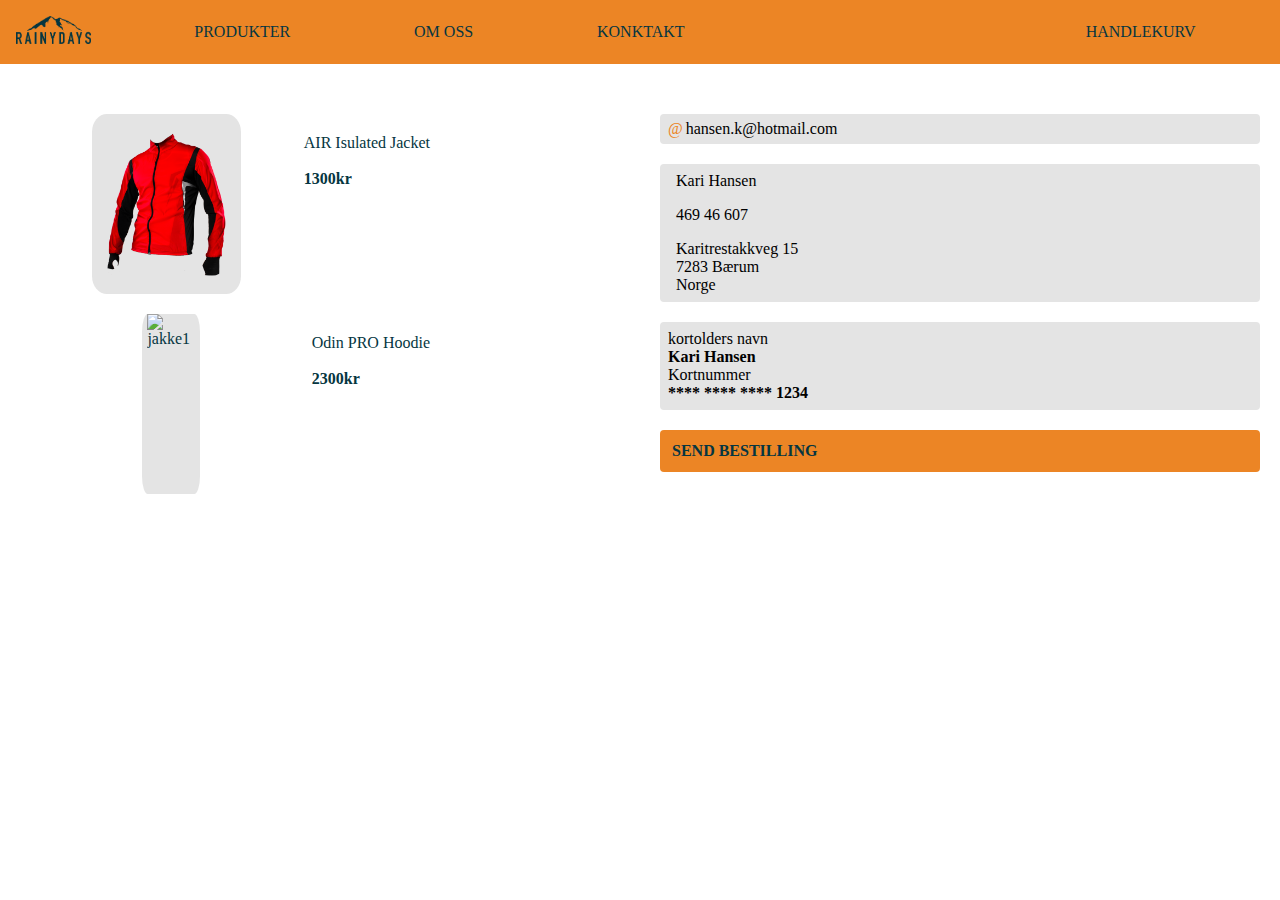
==== kasse.html @ 67a7858f "Initial commit" ====
<!DOCTYPE html>
<html>
  <head>
    <link rel="stylesheet" href="main.css" />
    <meta charset="UTF-8" />
    <meta name="viewport" content="width=device-width, initial-scale=1.0" />
    <meta name="description" content="Kasse"> 
    <script
      src="https://kit.fontawesome.com/0c38094ff5.js"
      crossorigin="anonymous"
    ></script>
    <title>Rainydays | Kasse</title>
  </head>

  <header class="dropdown">
    <div class="logo-header">
      <a href="./index.html">
        <img
          src="./logo/logo-with-mountain.png"
          alt="logo"
          class="rainydaysheader"
      /></a>
    </div>
    <div class="NAV-header-bigscreen">
      <a href="./produktoversikt.html">PRODUKTER</a>
      <a href="./omoss.html">OM OSS</a>
      <a href="./kontakt.html">KONKTAKT</a>
    </div>
    <div class="icons-header">
      <div class="handlekurv-header">
        <a href="./kasse.html">
          <p class="handlekurv-bigscreen">HANDLEKURV</p>
        </a>
        <a href="./kasse.html"> <i class="fa-solid fa-bag-shopping"></i> </a>
      </div>
      <div class="dropdown-none">
        <i class="fa-solid fa-bars"></i>
        <div class="dropdown-content">
          <div class="line"></div>
          <ul>
            <li><a href="./Forside">Forside</a></li>
            <li><a href="./produktoversikt.html">Jakker</a></li>
            <li><a href="./omoss.html">Om oss</a></li>
            <li><a href="./kontakt.html">Kontakt</a></li>
            <li><a href="./kasse.html">Handlekurv</a></li>
          </ul>
          <div class="line"></div>
        </div>
      </div>
    </div>
  </header>

  <body>
    <div class="kasse-container">
    <div class="produkter-i-handlekurv">
      <div class="bilde-med-tekst">
        <a href="./produktinfo.html" class="card-img-container-kasse">
          <img
            src="./media/jakker/RainyDays_Jacket1.png"
            alt="jakke1"
            class="card-img-kasse"
        /></a>
        <div class="produktnavn-kasse">
          <a>AIR Isulated Jacket</a><br />
          <a><strong>1300kr</strong></a>
        </div>
      </div>
      <div class="bilde-med-tekst">
        <a href="./produktinfo.html" class="card-img-container-kasse">
          <img
            src="./media/jakker/RainyDays_Jacket3.png"
            alt="jakke1"
            class="card-img-kasse"
        /></a>
        <div class="produktnavn-kasse">
          <a>Odin PRO Hoodie</a><br />
          <a><strong>2300kr</strong></a>
        </div>
      </div>
    </div>
    <div class="info-container">
    <div class="mail-kasse">
      <div class="info-icon"><p>@</p></div>
      <p>hansen.k@hotmail.com</p>
    </div>
    <div class="kundeinfo-kasse">
      <div class="kundeinfo">
      <i class="fa-regular fa-user" style="color: #ec8525"></i>
      <p>Kari Hansen</p>
    </div>
      <div class="kundeinfo">
      <i class="fa-solid fa-phone" style="color: #ec8525"></i>
      <p>469 46 607</p>
    </div>
    <div class="kundeinfo">
      <i class="fa-solid fa-location-pin" style="color: #ec8525"></i>
      <p>Karitrestakkveg 15 </br> 7283 Bærum </br>Norge</p>
    </div>
    </div>
    <div class="betaling-kasse">
      <div class="betaling-text">
      <p>kortolders navn</p>
      <p><strong>Kari Hansen</strong></p>
      <p>Kortnummer</p>
      <p><strong>**** **** **** 1234</strong></p>
    </div>
    </div>
    <div class="send-bestilling">
      <a href="./kjøpfullført.html">
      <div class="send-bestilling-tekst">
        <p><strong>SEND BESTILLING</strong></p>
      </div>
    </a>
    </div>
  </div>
  </div>
  </body>

  

</html>
---- main.css ----
@import url("https://use.typekit.net/lcq0huq.css");



*{
  box-sizing: border-box;
  margin: 0;
  border: 0;
}
body {
  font-family: "Proxima Nova";
}

.gridcontainer {
  display: grid;
  grid-template-areas:
    'nav'
    'header'
    'body'
    'footer';
}





/* HEADER */
header {
  display: flex;
  justify-content: space-between;
  align-items: center;
  padding: 16px;
  background-color: #EC8525;
}
ul {
  list-style: none;
}
a {
  text-decoration: none;
  color: #053641;
}
.icons-header {
  display: flex;
  justify-content: space-between;
  align-items: center;
  flex-direction: row;
  color: #053641;
}
.handlekurv-header {
  margin-right: 10px;
  display: flex;
}
.handlekurv-bigscreen {
  display: none;
}
.rainydaysheader {
  width: 75px;
}
.NAV-header-bigscreen {
  display: none;
  justify-content: space-between;
  align-items: left;
}
.dropdown {
  position: relative;
  /* display: inline-block; */
}
.dropdown-content {
  display: none;
  position: absolute;
  background-color: #EC8525;
  min-width: 16px;
  padding: 12px 16px;
  z-index: 1;
  width: 100%;
  left: 0;
  top: 30; 
}
.dropdown:hover .dropdown-content {
  display: block;
}
/* HEADER */








/* FORSIDE */
.forsidebilde {
  align-items: center;
  width: 100%;
}
.forside-slogan {
  display: flex;
  align-items: center;
  margin: auto;
  width: 75%;
}
.forside-kategori {
  display: flex;
  align-items: center;
  flex-direction: column;
  padding: 24px 24px 0px 24px;
  width: 100%;
  position: relative;
}
.forside-kategori img {
  width: 100%;
  margin-bottom: 24px;
}
.forside-bilde {
  position: relative;
  height: 140px;
  overflow: hidden;
  margin-bottom: 16px;
}
.forside-bilde img {
  width: 100%;
}
.forside-big {
  padding: 0px 24px 24px 24px ;
}
.forside-dame {
  object-fit: fill;
  object-position: 100% 50%;
}
.sesongens-nyheter {
  position: absolute;
  display: grid;
  place-items: center;
  top: 30px;
  left: 20%;
  right: 20%;
  color: white;
  text-shadow: 1px 1px 1px black;
}
.clickme-forside {
  position: absolute;
  top: 60px;
  bottom: 35px;
  left: 35%;
  right: 35%;
  top: 35px;
  background-color: rgba(255, 255, 255, 0.559);
  color: rgba(0, 0, 0, 0.545);
  display: grid;
  place-items: center;
}
.clickme-forside-sesong {
  position: absolute;
  bottom: 45px;
  left: 35%;
  right: 35%;
  top: 65px;
  background-color: rgba(255, 255, 255, 0.559);
  color: rgba(0, 0, 0, 0.545);
  display: grid;
  place-items: center;
}
/* FORSIDE */







/* PRODUKTOVERSIKT */
.product-container {
  align-content: center;
  margin: auto;
  width: 90%;
  padding: 20px;
  justify-content: space-between;
  display: grid;
  grid-gap: 8px;
  grid-template-columns: repeat(auto-fit, minmax(150px, 1fr));
  margin-bottom: 20px;
} 
.card {
  display: flex;
  flex-direction: column;
  align-content: center;
  justify-content: space-between;
  padding: 8px;
  margin-bottom: 20px;
}
.card-img-container{
  display: flex;
  justify-content: center;
  height: 200px;
  background-color: #E4E4E4;
  padding: 8px;
  align-content: center;
  border-radius: 5%;
}
.card-img {
  display: flex;
  align-content: center;
  width: 100%;
  object-fit: contain;
}
.produktnavn-oversikt {
  margin-top: 10px;
}
/* PRODUKTOVERSIKT */









/* PRODUKTINFO */
.card-produktinfo {
  display: flex;
  flex-direction: column;
  align-content: center;
  justify-content: space-between;
  padding: 8px;
  margin-bottom: 20px;
}
.card-img-container-produktinfo {
  display: flex;
  justify-content: center;
  height: 200px;
  background-color: #E4E4E4;
  padding: 8px;
  align-content: center;
  max-width: 250px;
  border-radius: 5%;
  margin: auto;
  margin-top: 20px;
}
.card-img-produktinfo {
  display: flex;
  align-content: center;
  width: 100%;
  object-fit: contain;
}
.produktnavn-produktinfo {
  margin-top: 10px;
  display: grid;
  place-items: center;
  margin: 20px;
}
.størrelser {
  display: flex;
  justify-content: center;
  margin-bottom: 40px;
}
.legg-til {
  display: flex;
  justify-content: center;
  margin: auto;
  flex-direction: row;
  border: 2px solid black;
  max-width: 300px;
  padding: 8px;
}
.shopping-bag {
  border-left: 1px solid black;
  margin-left: 10px;
}
.shopping-bag > i {
  margin-left: 8px;
}
.produktinfo {
  padding: 40px;
  max-width: 400px;
  margin: auto;
}
/* PRODUKTINFO */









/* KASSE */
.card-img-container-kasse {
  display: flex;
  justify-content: center;
  height: 80px;
  background-color: #E4E4E4;
  align-content: center;
  max-width: 80px;
  border-radius: 10%;
  margin: auto;
}
.card-img-kasse {
  display: flex;
  align-content: center;
  width: 80%;
  object-fit: contain;
}
.produktnavn-kasse {
  margin-top: 10px;
  display: flex;
  justify-content: flex-start;
  flex-direction: column;
  margin: 20px;
}
.produkter-i-handlekurv {
  display: flex;
  justify-content: space-between;
  flex-direction: column;
}
.bilde-med-tekst {
  display: flex;
  justify-content: flex-start;
  flex-direction: row;
  max-width: 250px;
  margin-left: 20px;
  margin-top: 20px;
}
.mail-kasse {
  display: flex;
  justify-content: flex-start;
  align-items: center;
  flex-direction: row;
  background-color: #E4E4E4;
  border-radius: 4px;
  height: 30px;
  margin-left: 20px;
  margin-top: 20px;
  margin-right: 20px;
}
.info-icon {
  color: #EC8525;
  padding-right: 3px;
  padding-left: 8px;
}
.kundeinfo-kasse {
  display: flex;
  justify-content: flex-start;
  flex-direction: column;
  background-color: #E4E4E4;
  border-radius: 4px;
  margin-left: 20px;
  margin-top: 20px;
  margin-right: 20px;
  }
.kundeinfo {
  display: flex;
  flex-direction: row;
  margin-top: 8px;
  margin-left: 8px;
  margin-bottom: 8px;
}
.kundeinfo > i {
  margin-right: 8px;
}
.betaling-kasse {
  display: flex;
  justify-content: flex-start;
  flex-direction: column;
  background-color: #E4E4E4;
  border-radius: 4px;
  margin-left: 20px;
  margin-top: 20px;
  margin-right: 20px;
}
.betaling-text {
  padding: 8px;
}
.send-bestilling {
  display: flex;
  justify-content: flex-start;
  flex-direction: column;
  background-color: #EC8525;
  border-radius: 4px;
  margin-left: 20px;
  margin-top: 20px;
  margin-right: 20px;
}
.send-bestilling-tekst {
  padding: 12px;
}
/* KASSE */








/* KJØP FULLFØRT */
.kjøp-fullført {
  display: flex;
  flex-direction: column;
  justify-content: center;
  align-items: center;
  margin-top: 40px;
  margin-bottom: 60px;
}
.tilbake-til-forside {
  display: flex;
  flex-direction: column;
  justify-content: center;
  align-items: center;
  background-color: #E4E4E4;
  max-width: 200px;
  margin: auto;
}
.tilbake-tekst {
  padding: 8px;
}
.footer-bilde {
  color: white;
  background-color: #2a545d;
  position: fixed;
  bottom: 0;
  width: 160%;
}
/* KJØP FULLFØRT */









/* KONTAKT */
.kundeservice {
  margin: 30px 60px 0px 60px;
}
 .background-kontakt {
  color: white;
  background-color: #2a545d;
  position: fixed;
  bottom: 0;
  height: 220px;
}
.hovedkontor {
  margin-left: 40px;
  position: absolute;
  top: 70px;
  left: 50px;
}
/* KONTAKT */











/* OM OSS */ 
.background-omoss {
  position: relative;
  text-align: left;
}
.img-container {
  position: relative;
  align-content: center;
  margin-left: 25%;
}
.omoss {
  margin-top: 0px;
  margin-left: 40px;
  position: absolute;
  color: white;
  top: 20px;
  left: 30px;
}
h3 {
  position: relative;
  margin-top: 20px;
  margin-left: 20px;
}
.text-omoss {
  margin-top: 15px;
  margin-left: 20px;
  margin-right: 20px;
}
.img1 {
  position: relative;
  margin-left: 20px;
  margin-right: 8px;
  width: 100px;
  height: auto;
  top: 0;
  left: 0;
}
.img2 {
  width: 80px;
  height: auto;
  margin-bottom: 15px;
}
.img3 {
  position: relative;
  margin-top: 8px;
  margin-right: 11px;
  top: 0;
  left: 0;
  width: 60px;
  height: auto;
}
.img4 {
  width: 100px;
  height: auto;
  margin: 11px;
}
/* OM OSS */ 









/* FOOTER */
.line {
  width: 100%;
  height: 1px;
  margin-top: 20px;
  margin-bottom: 10px;
  background: black
}
footer {
  width: 100%;
  height: 1px;
  bottom: 1px;
}
.rainydaysfooter {
  width: 60%;
  place-items: center;
}
.dytt > div {
  width: 50%;
  height: 100%;
}
.logo {
  height: 10px;
  width: 10px;
  margin-left: 40px;
  margin-right: 5px;
}
.mindrebilde {
  display: flex;
  justify-content: flex-start;
  align-items: center;
  text-decoration: none;
  color: #053641
}
.mindrebilde > img {
  width: 16px;
  margin-right: 10px;
}
.textstyle {
  display: flex;
  font-size: 10px;
  align-items: center;
}
.dytt {
  display: flex;
  flex-direction: row-reverse;
  justify-content: space-between;
  align-items: center;
}
.some-footer {
  display: flex;
  flex-direction: column;
  width: 300px;
  padding: 10px;
}
.some-footer > * {
  padding: 10px;
}
.kategori-footer {
  width: 100%;
}
.float {
  padding: 30px;
  margin: 10px;
}
.floated-right {
  float: right;
}
.rainydays-info-footer,
  .kundeservice-footer {
    display: none;
  }
/* FOOTER */










/* media queries */
@media(min-width: 768px) {

  /* HEADER */
  header {
    display: grid;
    grid-template-columns: 1fr 5fr 1fr;
  } 
  .meny-dropdown {
    display: none;
  }
  .NAV-header-bigscreen {
    display: flex;
    flex-direction: row;
    justify-content: space-between;
    width: 55%; 
  }
  .handlekurv-bigscreen {
    display: block;
    margin-right: 10px;
  }
  .logo-header {
    margin-right: 25px;
  }
  .dropdown-none {
    display: none;
  }
  /* HEADER */







/* FORSIDE */
.forsidebilde {
  align-items: center;
  width: 100%;
}
.forside-slogan {
  display: none;
}
.forside-kategori {
  display: flex;
  align-items: center;
  flex-direction: column;
  padding: 30px 30px 0 30px;
  width: 100%;
  position: relative;
}

.forside-kategori-sesong{
  width: 100%;
}

.forside-kategori img {
  width: 100%;
  margin-bottom: 24px;
}
.forside-bilde {
  position: relative;
  height: 200px;
  overflow: hidden;
  margin-bottom: 16px;
  width: 49%;
}
.forside-big {
  display: flex;
  justify-content: space-between;
}
.forside-dame {
  object-fit: fill;
  object-position: 100% 50%;
}
.sesongens-nyheter {
  position: absolute;
  display: grid;
  place-items: center;
  top: 80px;
  left: 20%;
  right: 20%;
  color: white;
  text-shadow: 1px 1px 1px black;
}
.clickme-forside {
  position: absolute;
  top: 110px;
  bottom: 35px;
  left: 35%;
  right: 35%;
  background-color: rgba(255, 255, 255, 0.559);
  color: rgba(0, 0, 0, 0.545);
  display: grid;
  place-items: center;
}
.clickme-forside-sesong {
  position: absolute;
  top: 140px;
  background-color: rgba(255, 255, 255, 0.559);
  color: rgba(0, 0, 0, 0.545);
  display: grid;
  place-items: center;
}
/* FORSIDE */









  /* PRODUKTOVERSIKT */
  .product-container {
    align-content: center;
    padding: 20px;
    justify-content: space-between;
    grid-template-columns: repeat(auto-fit, minmax(180px, 1fr));
    display: grid;
    grid-gap: 12px;
    margin-bottom: 20px;
  }
  /* PRODUKTOVERSIKT */








  /* PRODUKTINFO */
.card-img-container-produktinfo {
  display: flex;
  justify-content: center;
  height: 300px;
  background-color: #E4E4E4;
  padding: 8px;
  align-content: center;
  max-width: 400px;
  border-radius: 5%;
  margin: auto;
  margin-top: 20px;
}
.legg-til {
  display: flex;
  justify-content: center;
  margin: auto;
  flex-direction: row;
  border: 2px solid black;
  max-width: 300px;
  padding: 8px;
}
.produktinfo {
  padding: 40px;
  max-width: 520px;
  margin: auto;
}
/* PRODUKTINFO */










  /* KASSE */
.kasse-container {
  display: flex;
  justify-content: space-between;
  flex-direction: row;
  margin-top: 30px;
}
.produkter-i-handlekurv {
  width: 50%;
}
.card-img-container-kasse {
  display: flex;
  height: 180px;
  background-color: #E4E4E4;
  max-width: 160px;
  border-radius: 10%;
  margin: auto;
}
.bilde-med-tekst {
  display: flex;
  justify-content: flex-start;
  flex-direction: row;
  max-width: 400px;
  margin-left: 50px;
}
.info-container {
  display: flex;
  justify-content: flex-start;
  flex-direction: column;
  width: 50%;
}
/* KASSE */








/* KJØP FULLFØRT */
.footer-bilde {
  color: white;
  background-color: #2a545d;
  position: fixed;
  bottom: 0;
  width: 100%
}
/* KJØP FULLFØRT */









  /* KONTAKT */
  .background-kontakt {
    color: white;
    position: fixed;
    bottom: 0;
    height: 440px;
   }
  .hovedkontor {
    margin-left: 40px;
    position: absolute;
    top: 200px;
    left: 100px;
  }
  .kundeservice {
    margin: 30px 100px 0px 100px;
  }
  /* KONTAKT */












  /* OM OSS */ 
.background-omoss {
  position: relative;
  text-align: left;
}
.img-container {
  max-width: 800px;
  position: relative;
  align-content: center;
  margin-left: 30%;
}
.omoss {
  margin-top: 0px;
  margin-left: 40px;
  position: absolute;
  color: white;
  top: 80px;
  left: 60px;
}
h3 {
  max-width: 600px;
  display: flex;
  margin: auto;
}
.text-omoss {
  max-width: 600px;
  display: flex;
  margin: auto;
}
.img1 {
  position: relative;
  margin-left: 20px;
  margin-right: 8px;
  width: 300px;
  height: auto;
  top: 0;
  left: 0;
}
.img2 {
  width: 270px;
  height: auto;
  margin-bottom: 15px;
}
.img3 {
  position: relative;
  margin-top: 8px;
  margin-right: 11px;
  top: 0;
  left: 0;
  width: 210px;
  height: auto;
}
.img4 {
  width: 300px;
  height: auto;
  margin: 11px;
  transform: translateY(-10px);
}
/* OM OSS */ 









  /* FOOTER */
  .rainydays-info-footer,
  .kundeservice-footer {
      display: flex;
      flex-direction: column;
      justify-content: space-between;
  }
  .rainydays-info-footer > * {
    padding: 1rem;
  }
  .kundeservice-footer > * {
    padding: 1rem;
  }
  .some-footer > * {
    padding: 1rem;
  }
  .dytt > div {
    width: 25%;
    height: 100%;
  }
/* FOOTER */

@media(min-width: 1300px) {
  .product-container{
    align-content: center;
    padding: 20px;
    justify-content: space-between;
    grid-template-columns: repeat(auto-fit, minmax(220px, 1fr));
    display: grid;
    grid-gap: 12px;
    margin-bottom: 20px;
  } 
}
}
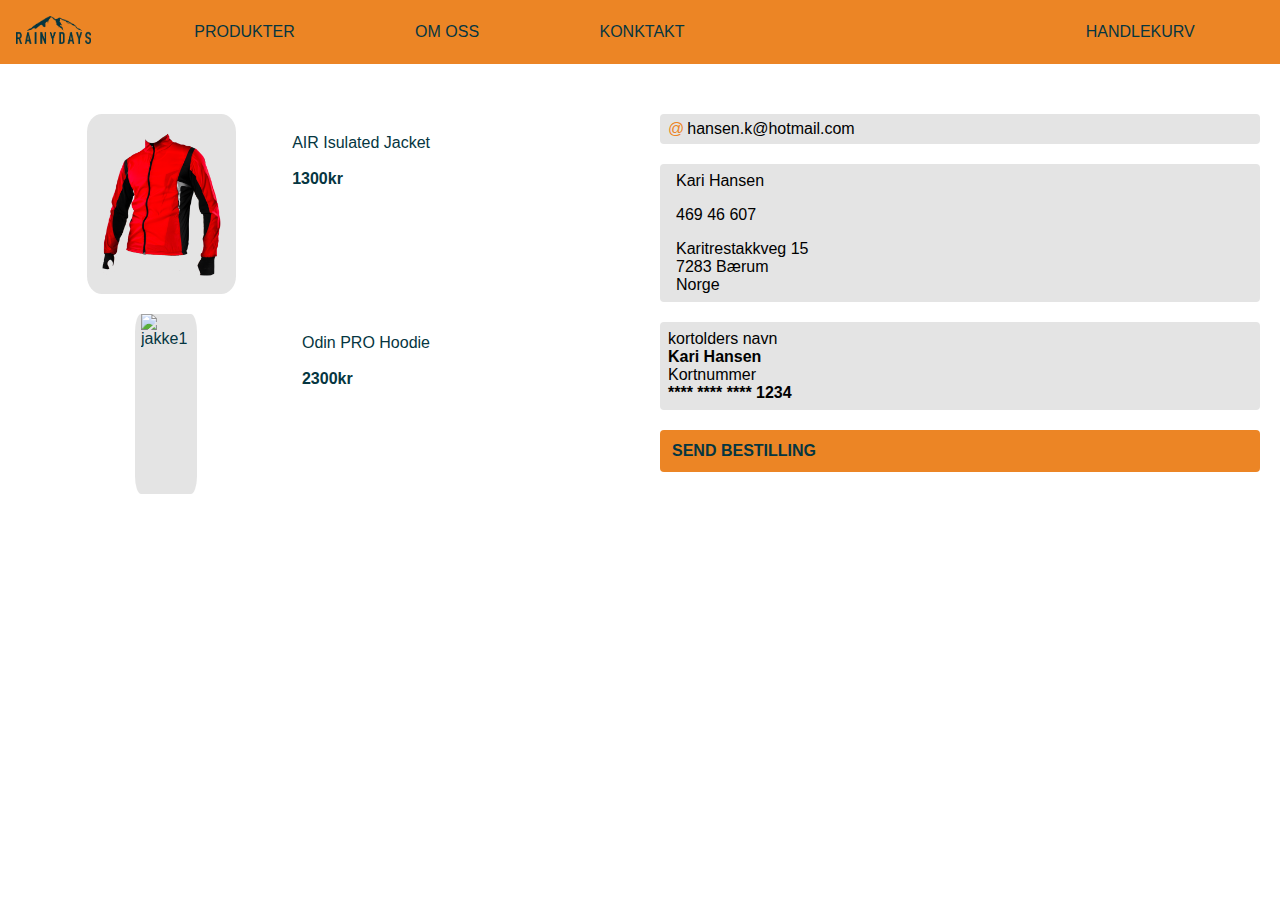
==== commit df05e68b: "font update" ====
--- a/kasse.html
+++ b/kasse.html
@@ -10,6 +10,7 @@
       crossorigin="anonymous"
     ></script>
     <title>Rainydays | Kasse</title>
+    <link rel="stylesheet" href="https://use.typekit.net/zcx1yqf.css">
   </head>
 
   <header class="dropdown">
--- a/main.css
+++ b/main.css
@@ -8,7 +8,9 @@
   border: 0;
 }
 body {
-  font-family: "Proxima Nova";
+  font-family: "proxima-nova", sans-serif;
+  font-weight: 400;
+  font-style: normal;
 }
 
 .gridcontainer {
